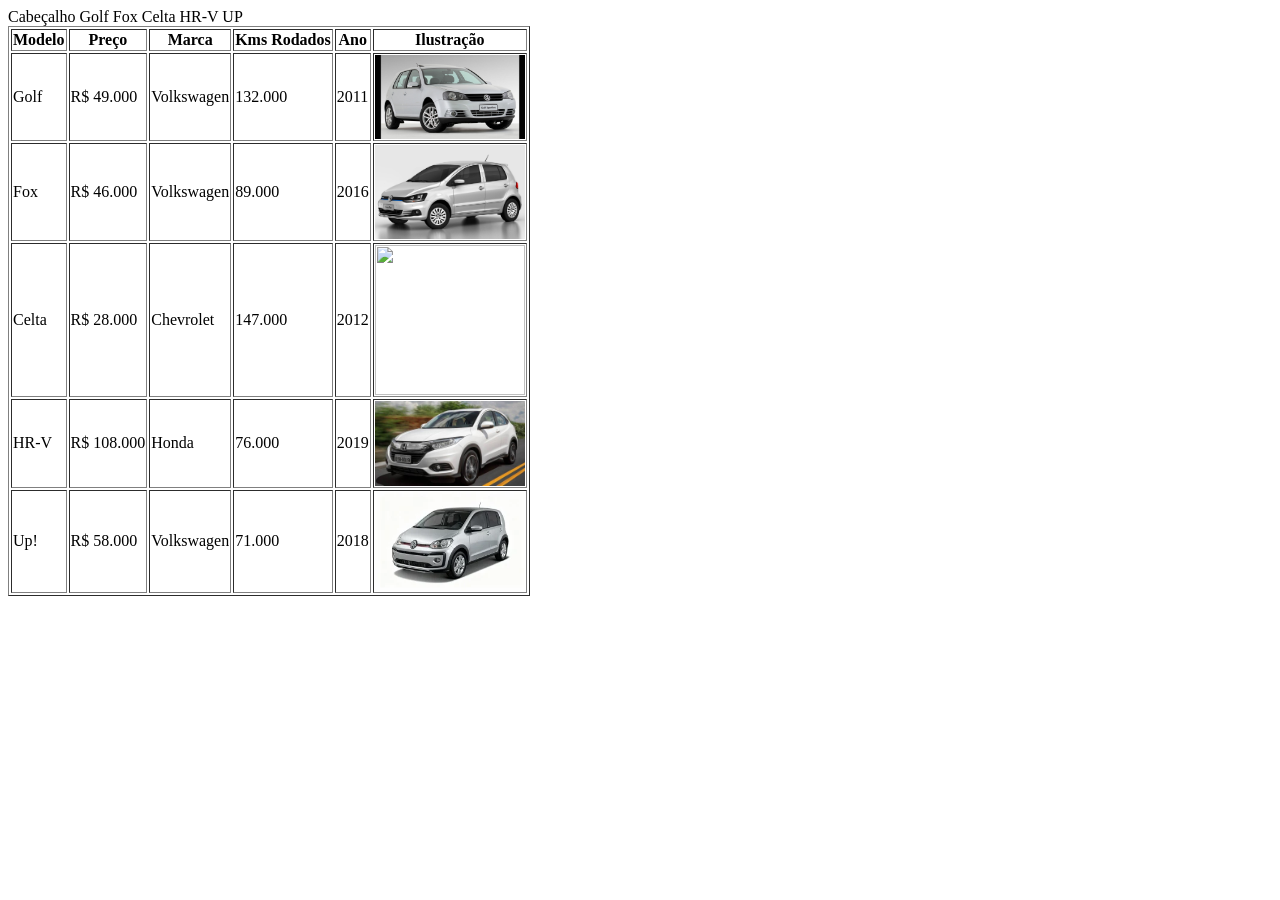
==== Tabela HTML/index/Atividade_Tabela.html @ d20d8da1 "Add files via upload" ====
<html lang="pt-BR">
	<head>
		<meta charset="UTF-8">
		<title>Atividade-Tabela</title>
	</head>
	
	<body>
		<table border=1>
			<tr> Cabeçalho
				<th>Modelo</th>
				<th>Preço</th>
				<th>Marca</th>
				<th>Kms Rodados</th>
				<th>Ano</th>
				<th>Ilustração</th>
			</tr>
			
			<tr> Golf
				<td>Golf</td>
				<td>R$ 49.000</td>
				<td>Volkswagen</td>
				<td>132.000</td>
				<td>2011</td>
				<td>
					<img style="width: 150px" src="../Imagenss/golf2011.jpg">
				</td>
			</tr>
			
			<tr> Fox
				<td>Fox</td>
				<td>R$ 46.000</td>
				<td>Volkswagen</td>
				<td>89.000</td>
				<td>2016</td>
				<td>
					<img style="width: 150px" src="../Imagenss/fox2016.jpg">
				</td>
			</tr>
			
			<tr> Celta
				<td>Celta</td>
				<td>R$ 28.000</td>
				<td>Chevrolet</td>
				<td>147.000</td>
				<td>2012</td>
				<td>
					<img style="width: 150px" src="../Imagenss/celta2012.webp">
				</td>
			</tr>
			
			<tr> HR-V
				<td>HR-V</td>
				<td>R$ 108.000</td>
				<td>Honda</td>
				<td>76.000</td>
				<td>2019</td>
				<td>
					<img style="width: 150px" src="../Imagenss/hrv2019.jpg">
				</td>
			</tr>
			
			<tr> UP
				<td>Up!</td>
				<td>R$ 58.000</td>
				<td>Volkswagen</td>
				<td>71.000</td>
				<td>2018</td>
				<td>
					<img style="width: 150px" src="../Imagenss/up2018.webp">
				</td>
			</tr>
		</table>
	</body>
</html>
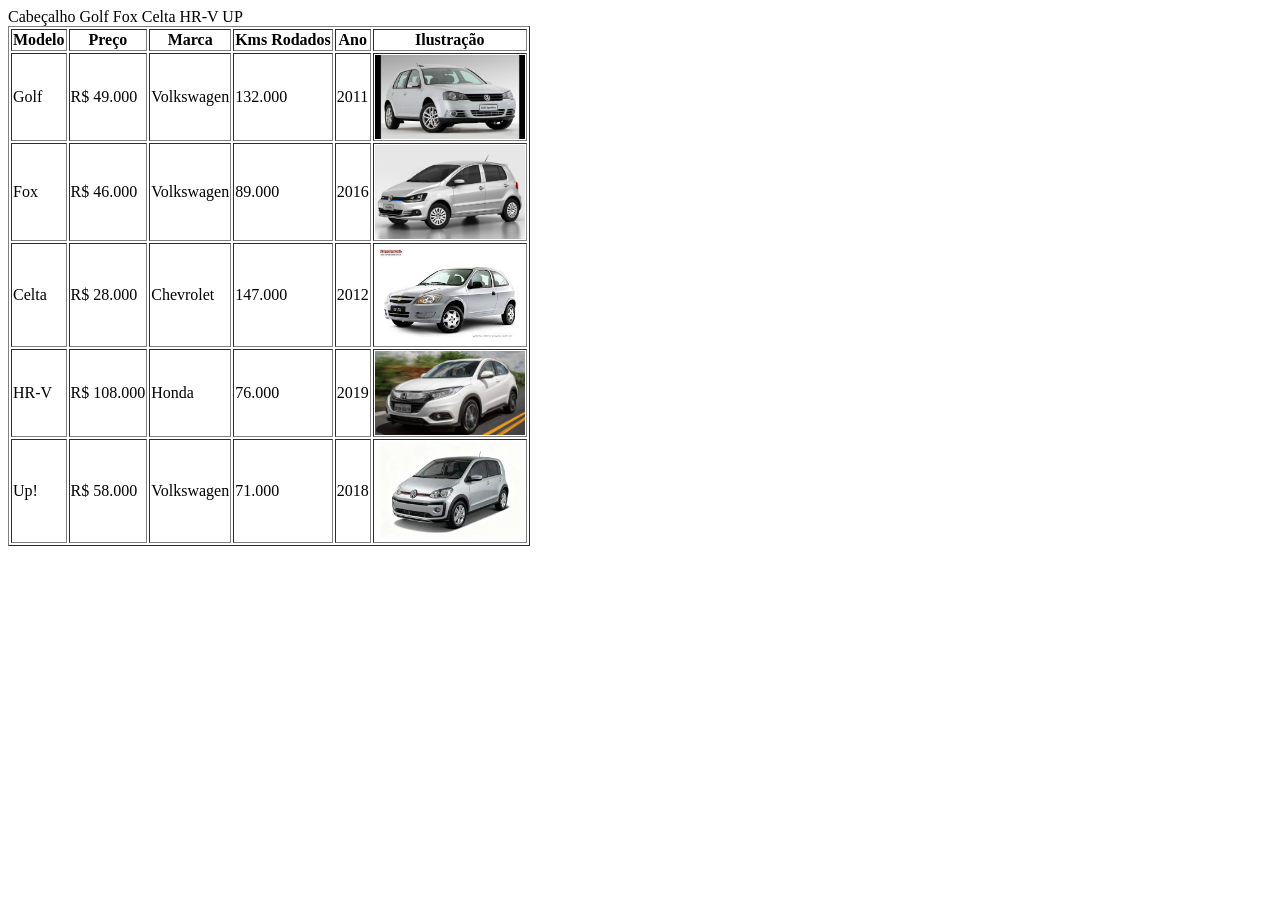
==== commit aa754a3c: "Add files via upload" ====
--- a/Tabela HTML/index/Atividade_Tabela.html
+++ b/Tabela HTML/index/Atividade_Tabela.html
@@ -44,7 +44,7 @@
 				<td>147.000</td>
 				<td>2012</td>
 				<td>
-					<img style="width: 150px" src="../Imagenss/celta2012.webp">
+					<img style="width: 150px" src="../Imagenss/celta2012.jpg">
 				</td>
 			</tr>
 			
